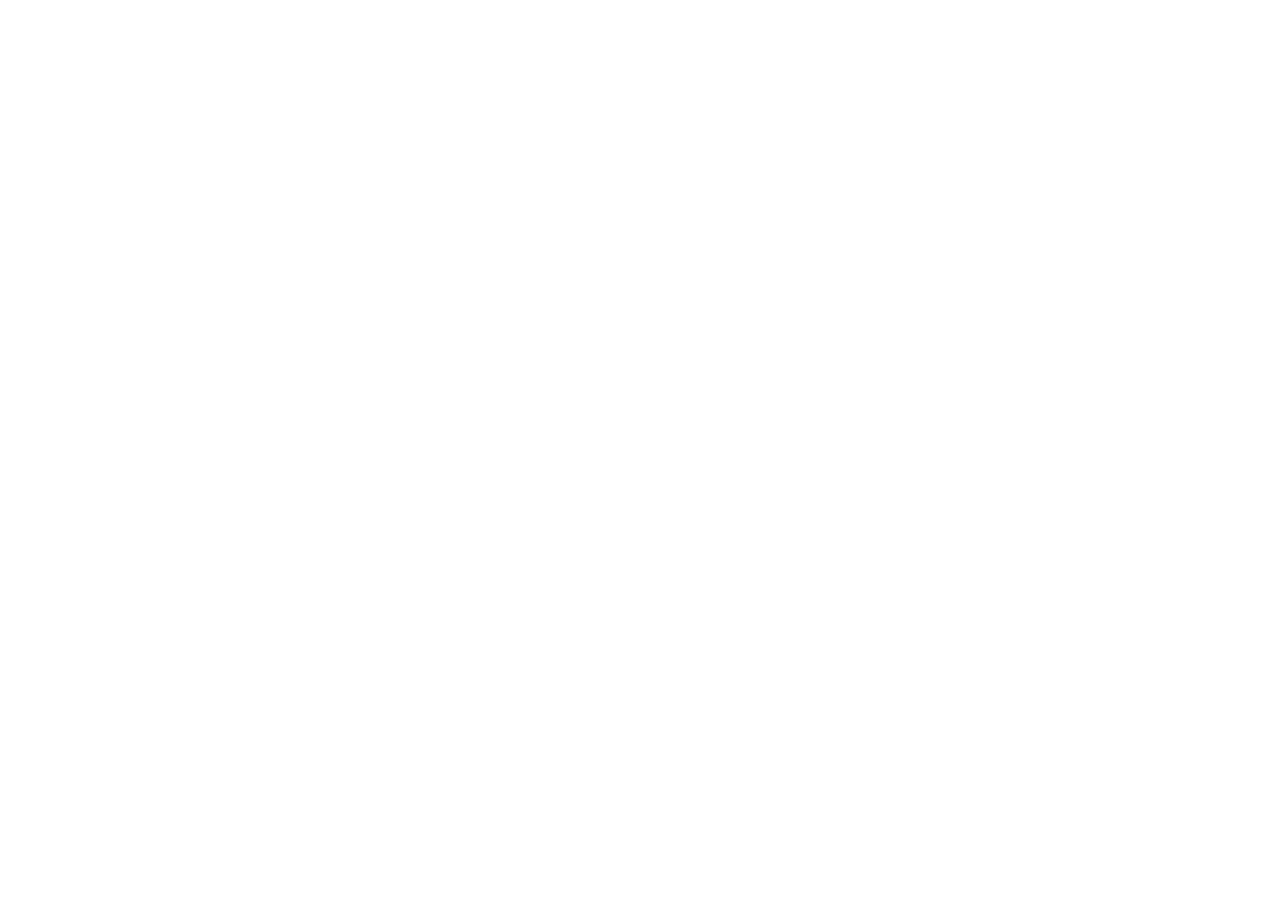
==== index.html @ c1abe186 "modification page d'acceuil" ====
<!DOCTYPE html>
<html lang="en">
<head>
    <meta charset="UTF-8">
    <meta http-equiv="X-UA-Compatible" content="IE=edge">
    <meta name="viewport" content="width=device-width, initial-scale=1.0">
    <title>Document</title>
</head>
<body>
    <h1

</body>
</html>
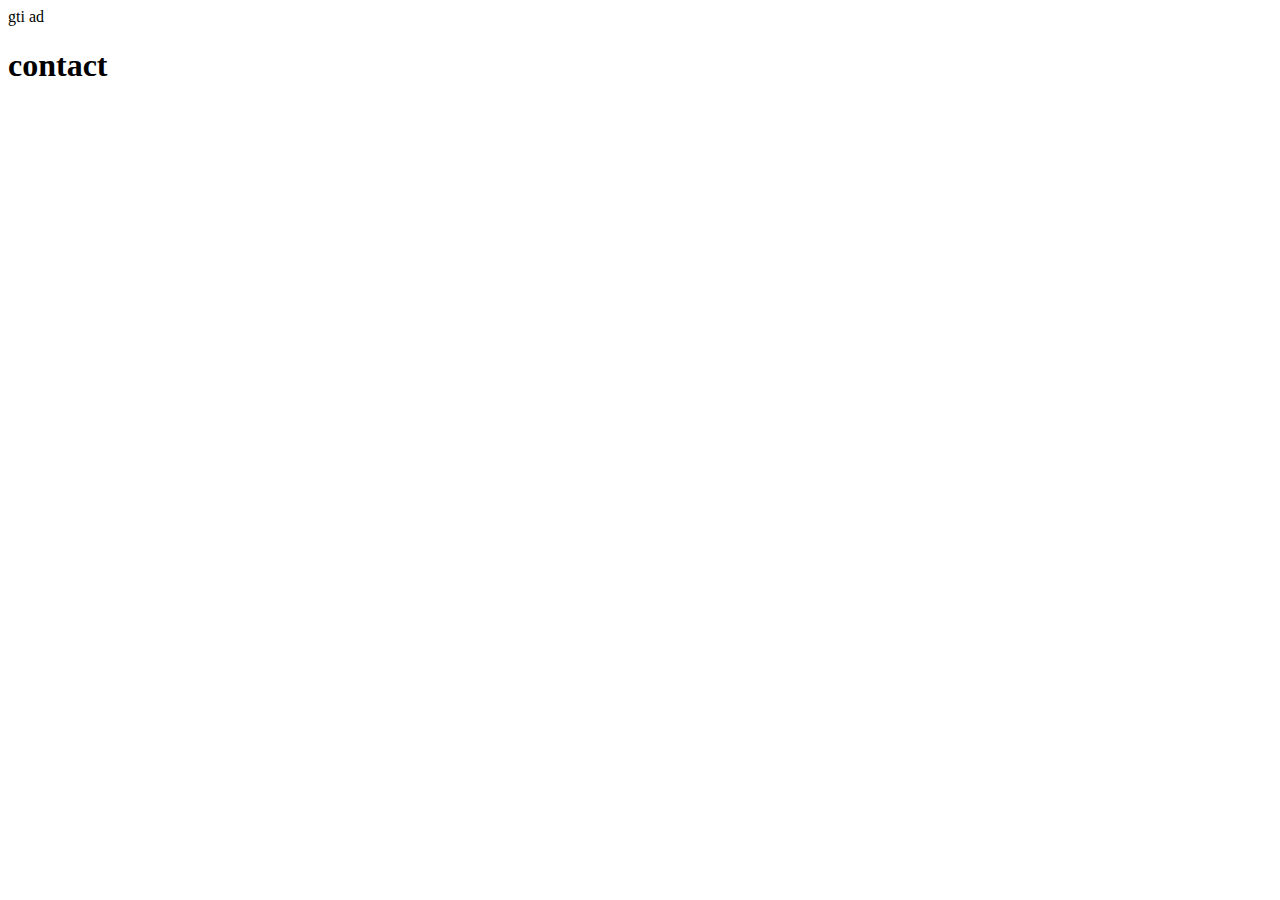
==== commit 6d382bd1: "suppression du fichier log" ====
--- a/index.html
+++ b/index.html
@@ -1,4 +1,4 @@
-<!DOCTYPE html>
+<!DOCTYPE html>gti ad
 <html lang="en">
 <head>
     <meta charset="UTF-8">
@@ -7,7 +7,7 @@
     <title>Document</title>
 </head>
 <body>
-    <h1
+    <h1>contact</h1>
 
 </body>
 </html>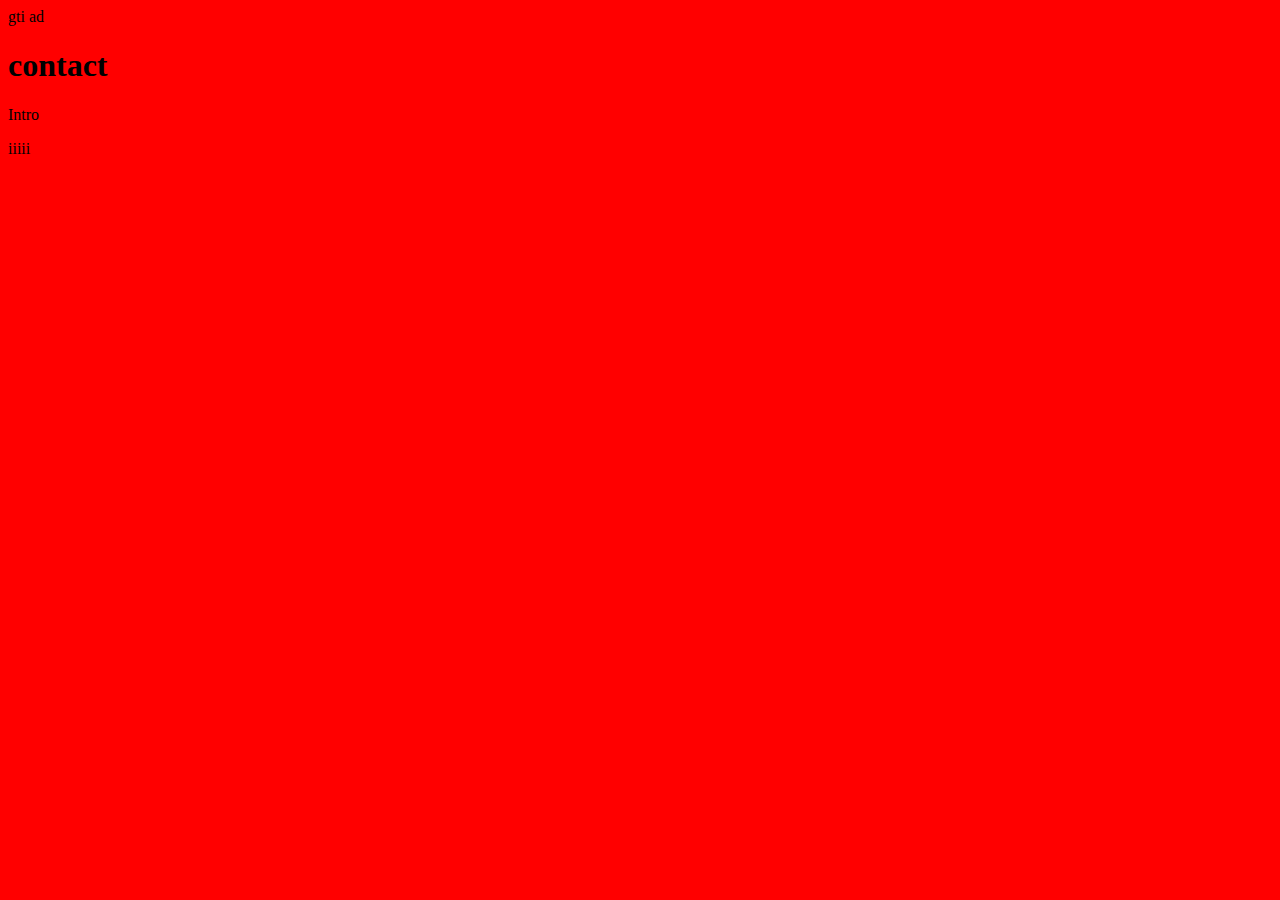
==== commit bbe28a3d: "multiple fichier" ====
--- a/index.html
+++ b/index.html
@@ -1,13 +1,15 @@
 <!DOCTYPE html>gti ad
-<html lang="en">
+<html lang="fr">
 <head>
     <meta charset="UTF-8">
     <meta http-equiv="X-UA-Compatible" content="IE=edge">
     <meta name="viewport" content="width=device-width, initial-scale=1.0">
     <title>Document</title>
+    <link href="style.css" rel="stylesheet">
 </head>
 <body>
     <h1>contact</h1>
-
+<p>Intro</p>
+iiiii
 </body>
 </html>--- a/style.css
+++ b/style.css
@@ -0,0 +1,4 @@
+body {
+
+    background-color : red
+}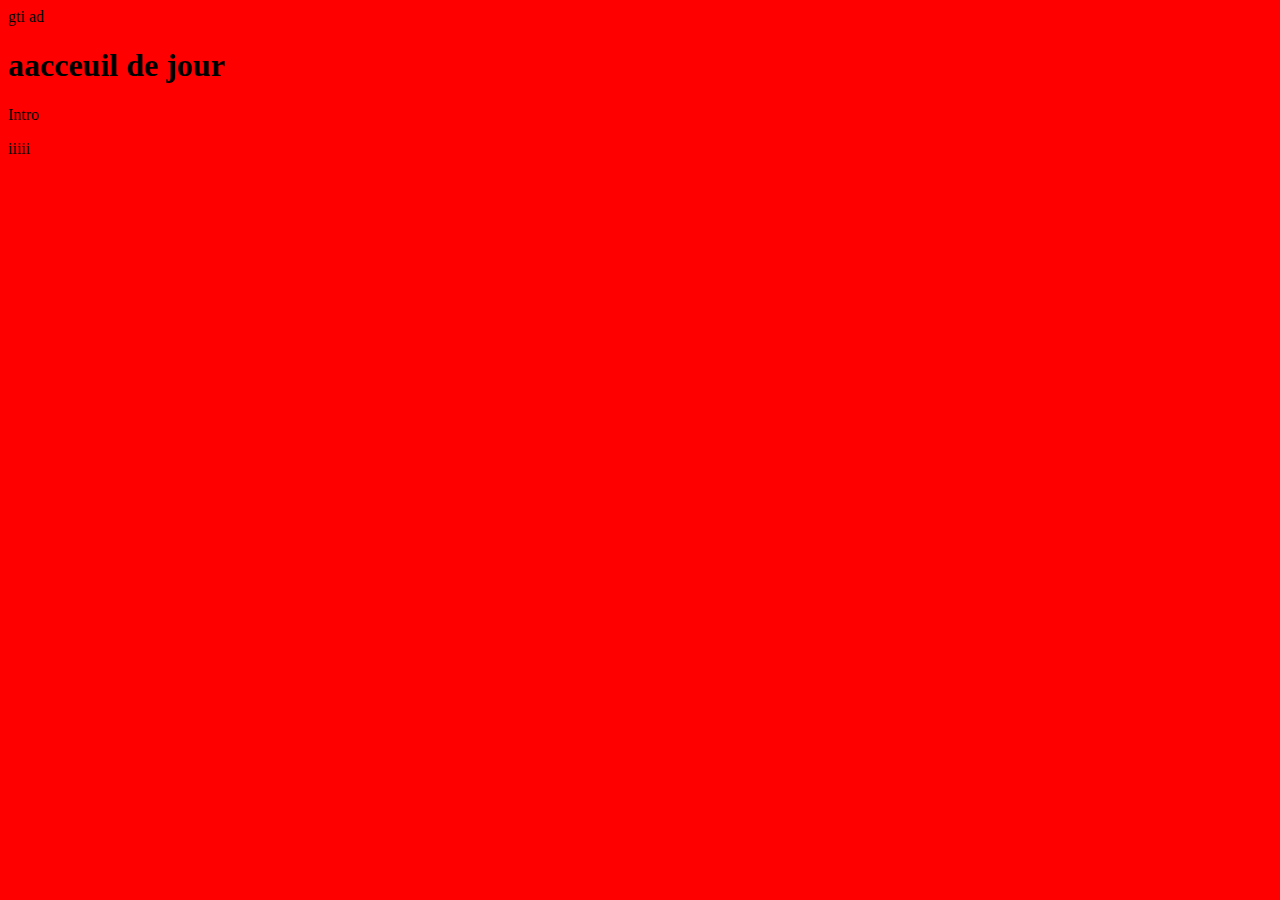
==== commit c8616246: "changement du titre de index" ====
--- a/index.html
+++ b/index.html
@@ -8,7 +8,7 @@
     <link href="style.css" rel="stylesheet">
 </head>
 <body>
-    <h1>contact</h1>
+    <h1>aacceuil de jour </h1>
 <p>Intro</p>
 iiiii
 </body>
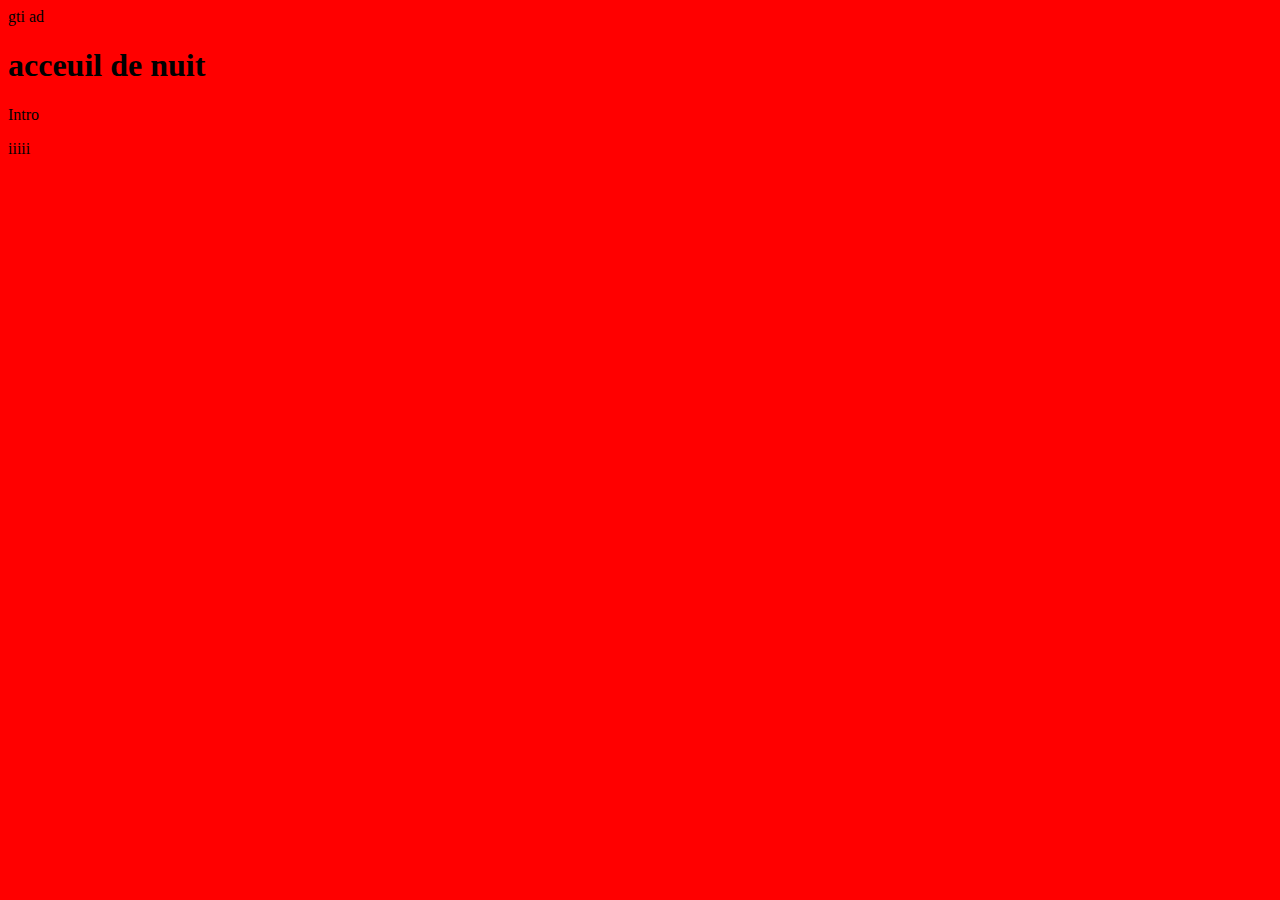
==== commit c28ef1ae: "changement du titre de index.html depuis panier" ====
--- a/index.html
+++ b/index.html
@@ -8,7 +8,7 @@
     <link href="style.css" rel="stylesheet">
 </head>
 <body>
-    <h1>aacceuil de jour </h1>
+    <h1>acceuil de nuit</h1>
 <p>Intro</p>
 iiiii
 </body>
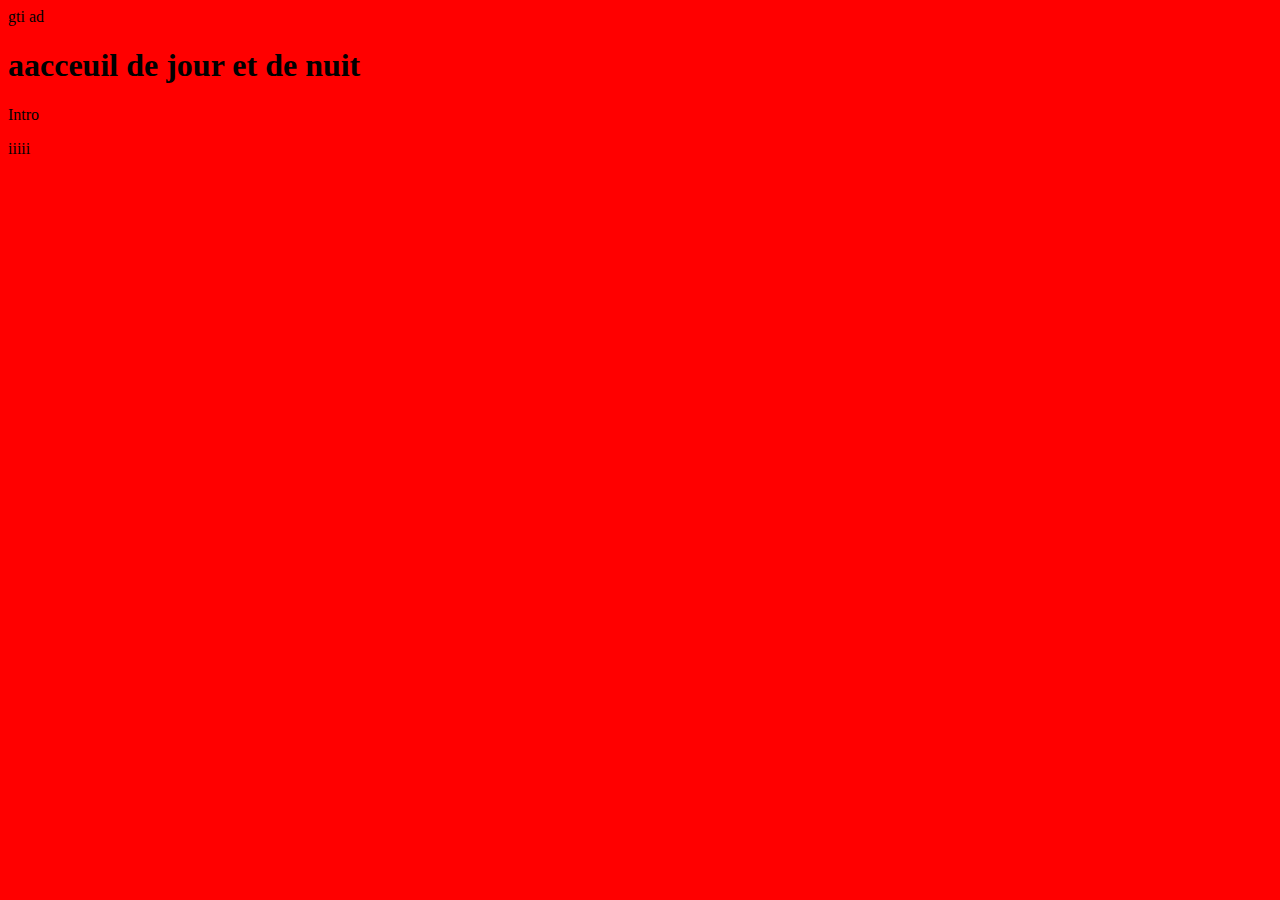
==== commit ee91fb9f: "résolution du conflit sur la fusion des branches master et panier" ====
--- a/index.html
+++ b/index.html
@@ -8,7 +8,8 @@
     <link href="style.css" rel="stylesheet">
 </head>
 <body>
-    <h1>acceuil de nuit</h1>
+    <h1>aacceuil de jour et de nuit </h1>
+    
 <p>Intro</p>
 iiiii
 </body>
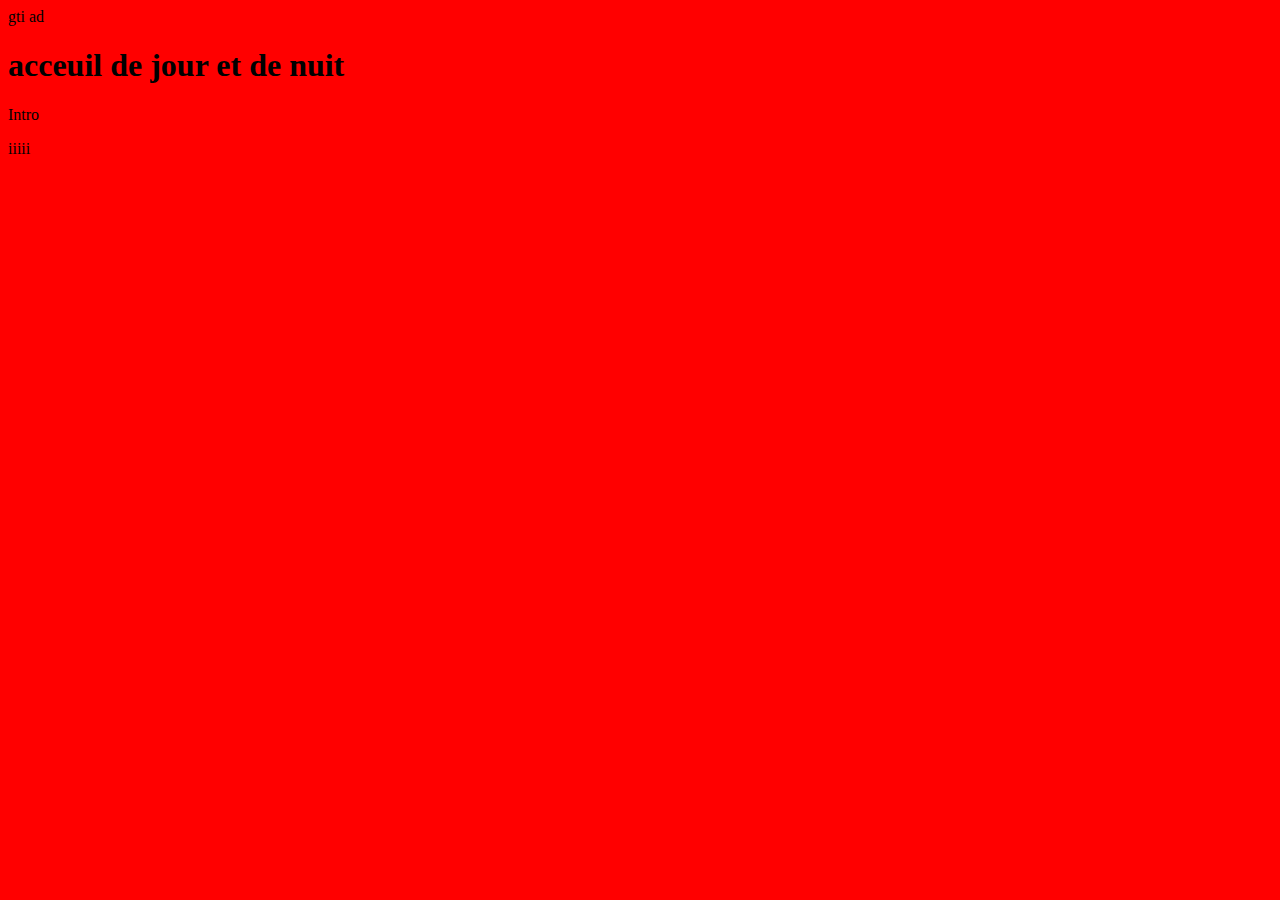
==== commit 79ad0dcd: "modification index" ====
--- a/index.html
+++ b/index.html
@@ -8,7 +8,7 @@
     <link href="style.css" rel="stylesheet">
 </head>
 <body>
-    <h1>aacceuil de jour et de nuit </h1>
+    <h1>acceuil de jour et de nuit </h1>
     
 <p>Intro</p>
 iiiii
